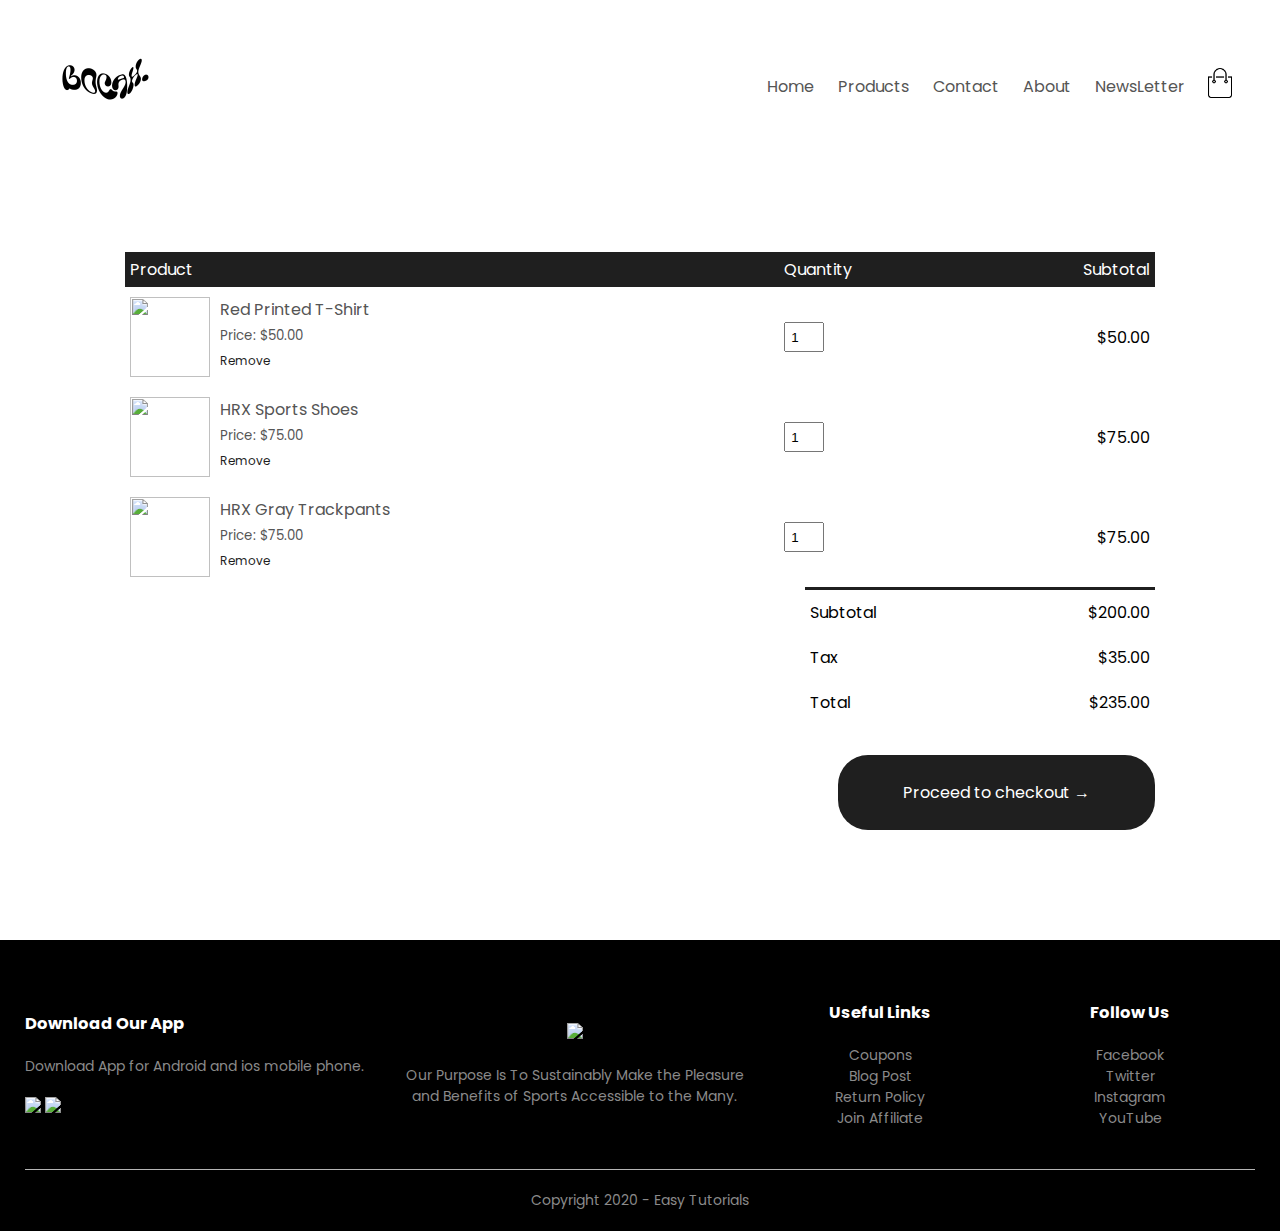
==== cart.html @ 85b384cb "Add files via upload" ====
<!DOCTYPE html>
<html lang="en">
<head>
    <meta charset="UTF-8">
    <meta name="viewport" content="width=device-width, initial-scale=1.0">
    <title>My Cart - RedStore | Ecommerce Website Design</title>
    <link rel="stylesheet" href="style.css">
    <link href="https://fonts.googleapis.com/css2?family=Poppins:wght@200;300;400;500;600;700;800&display=swap" rel="stylesheet">
    <link rel="stylesheet" href="https://stackpath.bootstrapcdn.com/font-awesome/4.7.0/css/font-awesome.min.css">
</head>
<body>
       <div class="container">
          <div class="navbar">
              <div class="logo">
                  <a href="index.html"><img src="images/logo.png" width="125px"></a>
              </div>
              <nav>
               <ul id="MenuItems">
                <li><a href="index.html">Home</a></li>
                <li><a href="products.html">Products</a></li>
                <li><a href="contact.html">Contact</a></li>
                <li><a href="about.html">About</a></li>
                <li><a href="account.html">NewsLetter</a></li>
               </ul>
              </nav>
              <a href="cart.html"><img src="images/cart.png" width="30px" height="30px"></a>
              <img src="images/menu.png" onclick="menutoggle()" class="menu-icon">
          </div>
          
       </div>
       
       
<!--------------Cart Items details--------------->
<div class="small-container cart-page">
   
   <table>
       <tr>
           <th>Product</th>
           <th>Quantity</th>
           <th>Subtotal</th>
       </tr>

       <tr>
           <td>
               <div class="cart-info">
                   <img src="images/buy-1.jpg">
                   <div>
                       <p>Red Printed T-Shirt</p>
                       <small>Price: $50.00</small><br>
                       <a href="">Remove</a>
                   </div>
               </div>
           </td>
           <td><input type="number" value="1"></td>
           <td>$50.00</td>
       </tr>
       <tr>
           <td>
               <div class="cart-info">
                   <img src="images/buy-2.jpg">
                   <div>
                       <p>HRX Sports Shoes</p>
                       <small>Price: $75.00</small><br>
                       <a href="">Remove</a>
                   </div>
               </div>
           </td>
           <td><input type="number" value="1"></td>
           <td>$75.00</td>
       </tr>
       <tr>
           <td>
               <div class="cart-info">
                   <img src="images/buy-3.jpg">
                   <div>
                       <p>HRX Gray Trackpants</p>
                       <small>Price: $75.00</small><br>
                       <a href="">Remove</a>
                   </div>
               </div>
           </td>
           <td><input type="number" value="1"></td>
           <td>$75.00</td>
       </tr>
   </table>
    
    <div class="total-price">
        <table>
            <tr>
                <td>Subtotal</td>
                <td>$200.00</td>
            </tr>
            <tr>
                <td>Tax</td>
                <td>$35.00</td>
            </tr>
            <tr>
                <td>Total</td>
                <td>$235.00</td>
            </tr>
            
        </table>
    </div>
    <div class="total-price">
        <a href="checkout.html" class="btn">Proceed to checkout &#8594;</a>
    </div>
    
</div>

<!----------Footer---------------> 

<div class="footer">
    <div class="container">
        <div class="row">
            <div class="footer-col1">
               <h3>Download Our App</h3>
                <p>Download App for Android and ios mobile phone.</p>
                <div class="app-logo">
                    <img src="images/play-store.png">
                    <img src="images/app-store.png">
                </div>
            </div>
            <div class="footer-col2">
               <img src="images/logo-white.png">
                <p>Our Purpose Is To Sustainably Make the Pleasure and Benefits of Sports Accessible to the Many.</p>
            </div>
            <div class="footer-col3">
               <h3>Useful Links</h3>
                <ul>
                    <li>Coupons</li>
                    <li>Blog Post</li>
                    <li>Return Policy</li>
                    <li>Join Affiliate</li>
                </ul>
            </div>
            <div class="footer-col4">
               <h3>Follow Us</h3>
                <ul>
                    <li>Facebook</li>
                    <li>Twitter<li>
                    <li>Instagram</li>
                    <li>YouTube</li>
                </ul>
            </div>
        </div>
        <hr>
        <p class="copyright">Copyright 2020 - Easy Tutorials</p>
    </div>
    
</div>



<!-------------js for toggle menu-------------->

<script>
    
    var MenuItems = document.getElementById("MenuItems");
    
    MenuItems.style.maxHeight = "0px";
    
    function menutoggle()
    {
        if(MenuItems.style.maxHeight == "0px")
            {
                MenuItems.style.maxHeight = "200px";
            }else
            {
                MenuItems.style.maxHeight = "0px"
            } 
    }
    
    
</script>



</body>
</html>
---- style.css ----
*{
    margin: 0;
    padding: 0;
    box-sizing: border-box;
}
body{
    font-family: 'Poppins', sans-serif;
}
a{
    text-decoration: none;
    color: #555;
}
p{
    color: #555;
}
.header{
    background: radial-gradient(#fff,#ffffff);
}

.container{
    max-width: 3000px;
    margin: auto;
    padding-left: 25px;
    padding-right: 25px;
    
}
.navbar{
    display: flex;
    align-items: center;
    padding: 20px;
}
nav{
    flex: 1;
    text-align: right;
}
nav ul{
    display: inline-block;
    list-style-type: none;
}
nav ul li{
    display: inline-block;
    margin-right: 20px;
}
.menu-icon{
    display: none;
    width: 28px;
    margin-left: 20px;
}
.row{
    display: flex;
    align-items: center;
    flex-wrap: wrap;
    justify-content: space-around;
/*---------*/
    
}
.header .row{
    margin-top: 70px;
}
.col-2{
    flex-basis: 50%;
    min-width: 300px;
}

.col-2 img{
    max-width: 100%;
    padding: 25px 0;
}
.col-2 h1{
    font-size: 45px;
    line-height: 60px;
    margin: 50px 0;
}
.btn{
    display: inline-block;
    background: #1f1f1f;
    color: #fff;
    padding: 25px 65px;
    margin: 30px 0;
    border-radius: 30px;
    transition: background 0.5s;
}
.btn:hover{
    background: #000000;
}

/*-----------------------------*/
.categories{
    margin: 70px 0;
}

.small-container{
    max-width: 1080px;
    margin: auto;
    padding-left: 25px;
    padding-right: 25px;
}

.col-3{
    flex-basis: 30%;
    min-width: 250px;
    margin-bottom: 30px;
}
.col-3 img{
    width: 100%;
}
/*-------featured product--------------*/

.title{
    text-align: center;
    margin: 0px auto 80px;
    position: relative;
    line-height: 60px;
    color: #555;
}
.title::after{
    content: '';
    background: #1f1f1f;
    width: 80px;
    height: 5px;
    border-radius: 5px;
    position: absolute;
    bottom: 0;
    left: 50%;
    transform: translateX(-50%);
}

.col-4{
    flex-basis: 25%;
    padding: 10px;
    min-width: 200px;
    margin-bottom: 50px;
    transition: transform 0.5s;
}
.col-4 img{
    width: 100%;
}
h4{
    color: #555;
    font-weight: normal;
}
.col-4 p{
    font-size: 14px;
}
.col-4:hover{
    transform: translateY(-5px);
}


/*-----------offer-------------*/
.offer{
    background: radial-gradient(#fff,#ffd6d6);
    margin-top: 80px;
    padding: 30px 0;
}
.col-2 .offer-img{
    padding: 50px;
}
small{
    color: #555;
}

/*--------------------testimonial---------------*/

.testimonial{
    padding-top: 100px;
}

.testimonial .col-3{
    text-align: center;
    padding: 40px 20px 40px;
    box-shadow: 0 0 20px 0px rgba(0, 0, 0, 0.1);
    cursor: pointer;
    transition: transform .5s;
}
.testimonial .col-3 img{
    width: 50px;
    margin-top: 20px;
    border-radius: 50%;
}
.fa.fa-quote-left{
    font-size: 34px;
    color: #ff523b;
}
.col-3 p{
    font-size: 12px;
    margin: 12px 0px;
    color: #777;
}

.testimonial .col-3 h3{
    font-weight: 600;
    color: #555;
    font-size: 16px;
}

.testimonial .col-3:hover{
    transform: translateY(-10px);
}

/*--------------- brands ------------*/

.brands{
    margin: 100px auto;
}
.col-5{
    width: 160px;
}
.col-5 img{
    width: 100%;
    cursor: pointer;
    filter: grayscale(100%);
}
.col-5 img:hover{
    filter: grayscale(0);
}
/*---------footer-------*/

.footer{
    background: #000;
    color: #8a8a8a;
    font-size: 14px;
    padding: 60px 0 20px;
}
.footer p{
    color: #8a8a8a;
}
.footer h3{
    color: #fff;
    margin-bottom: 20px;
}
.footer-col1,.footer-col2,.footer-col3,.footer-col4{
    min-width: 250px;
    margin-bottom: 20px;
}
.footer-col1{
    flex-basis: 30%;
}
.footer-col2{
    flex: 1;
    text-align: center;
}
.footer-col2 img{
    width: 180px;
    margin-bottom: 20px;
}
.footer-col3,.footer-col4{
    flex-basis: 12%;
    text-align: center;
}

.app-logo{
    margin-top: 20px;
}

.app-logo img{
    width: 140px;
}

.footer li{
    display: block;
}
.footer hr{
    border: none;
    background: #b5b5b5;
    height: 1px;
    margin:  20px 0;
}
.copyright{
    text-align: center;
    
}

/*-------media-query-for-max-width-800---------*/


@media only screen and (max-width: 800px) {

    
nav ul{
    position: absolute;
    top: 70px;
    left: 0;
    background: #333;
    width: 100%;
    overflow: hidden;
    transition: 1s;
    max-height: 0;
    transition:max-height 0.5s;
    }
    
nav ul li{
    display: block;
    margin-right: 50px;
    margin-top: 10px;
    margin-bottom: 10px;
    }
nav ul li a{
        color: #fff;
    }
    
.menu-icon{
        display: block;
        cursor: pointer;
    }
    

}
/*---------- 600 media query -------*/
@media only screen and (max-width: 600px){
    
    .row{
      text-align: center;
    }
    
    .col-1, .col-2, .col-3, .col-4{
        
        flex-basis: 100%;
    }
}

/*----------All Product page------------*/


.row-2{
    justify-content: space-between;
    margin: 100px auto 50px;
}

select{
    border: 1px solid #333;
    padding: 5px;
}
select:focus{
    outline: none;
}

.page-btn{
    margin: 0 auto 80px;
}

.page-btn span{
    display: inline-block;
    border: 1px solid #333;
    margin-left: 10px;
    width: 40px;
    height: 40px;
    text-align: center;
    line-height: 40px;
    cursor: pointer;
}
.page-btn span:hover{
    background: #333;
    color: #fff;
}



/*---------product details-----------*/
.single-product{
    margin-top: 80px;
}
.single-product .col-2 img{
    padding: 0;
}
.single-product .col-2{
    padding: 20px;
}

.single-product h4{
    margin: 20px 0;
    font-size: 22px;
    font-weight: bold;
}

.single-product select{
    display: block;
    padding: 10px;
    margin-top: 20px;
}

.single-product input{
    width: 50px;
    height: 40px;
    padding-left: 10px;
    font-size: 20px;
    margin-right: 10px;
    border: 1px solid #333;
}
input:focus{
    outline: none;
}

.single-product .fa{
    color: #333;
    margin-left: 10px;
}
.small-img-row{
    display: flex;
    justify-content: space-between;
}
.small-img-col{
    flex-basis: 24%;
    cursor: pointer;
}


/*-------600 media query---------*/



@media only screen and (max-width: 600px){
    .single-product .row{
        text-align: left;
    }
    .single-product .col-2{
        padding: 20px 0;
    }

    .single-product h1{
        font-size: 26px;
        line-height: 22px;
    }
}

/*---------------- cart page -----------*/

.cart-page{
    margin: 80px auto;
}

table{
    width: 100%;
    border-collapse: collapse;
}

.cart-info{
    display: flex;
    flex-wrap: wrap;
}
th{
    text-align: left;
    padding: 5px;
    color: #fff;
    background: #1f1f1f;
    font-weight: normal;
}

td{
    padding: 10px 5px;
}
td input{
    width: 40px;
    height: 30px;
    padding: 5px;
}

td a{
    color: #1f1f1f;
    font-size: 12px;
}

td img{
    width: 80px;
    height: 80px;
    margin-right: 10px; 
}


.total-price{
    display: flex;
    justify-content: flex-end;
    
}
.total-price table{
    border-top: 3px solid #1f1f1f;
    width: 100%;
    max-width: 350px;
}
td:last-child{
    text-align: right;
}
th:last-child{
    text-align: right;
}

@media only screen and (max-width: 600px){
    .cart-info p{
        display: none;
    }
}

/*-------account page--------*/

.accout-page{
    padding: 50px 0;
    background: radial-gradient(#fff,#ffd6d6);
}

.form-container{
    background: #fff;
    width: 300px;
    height: 400px;
    position: relative;
    text-align: center;
    padding: 20px 0;
    margin: auto;
    box-shadow: 0 0 20px 0px rgba(0, 0, 0, 0.1);
    overflow: hidden;
}

.form-container span{
    font-weight: bold;
    padding: 0 10px;
    color: #555;
    cursor: pointer;
    width: 100px;
    display: inline-block;
}

.form-btn{
    display: inline-block;
}

#indicator{
    width: 100px;
    border: none;
    background: #ff523b;
    height: 3px;
    margin-top: 8px;
    transform: translateX(100px);
    transition: transform 1s; 
}

.form-container form{
    max-width: 300px;
    padding: 0 20px;
    position: absolute;
    top: 130px;
    transition: transform 1s;
}

form input{
    width: 100%;
    height: 30px;
    margin: 10px 0;
    padding: 0 10px;
    border: 1px solid #ccc;
}
form input:focus{
    outline: none;
}
form .btn{
    width: 100%;
    border: none;
    cursor: pointer;
    margin: 10px 0;
}
form .btn:focus{
    outline: none;
}
form a{
    font-size: 12px;
}
#LoginForm{
     left: -300px;
}
#RegForm{
    left: 0;
}
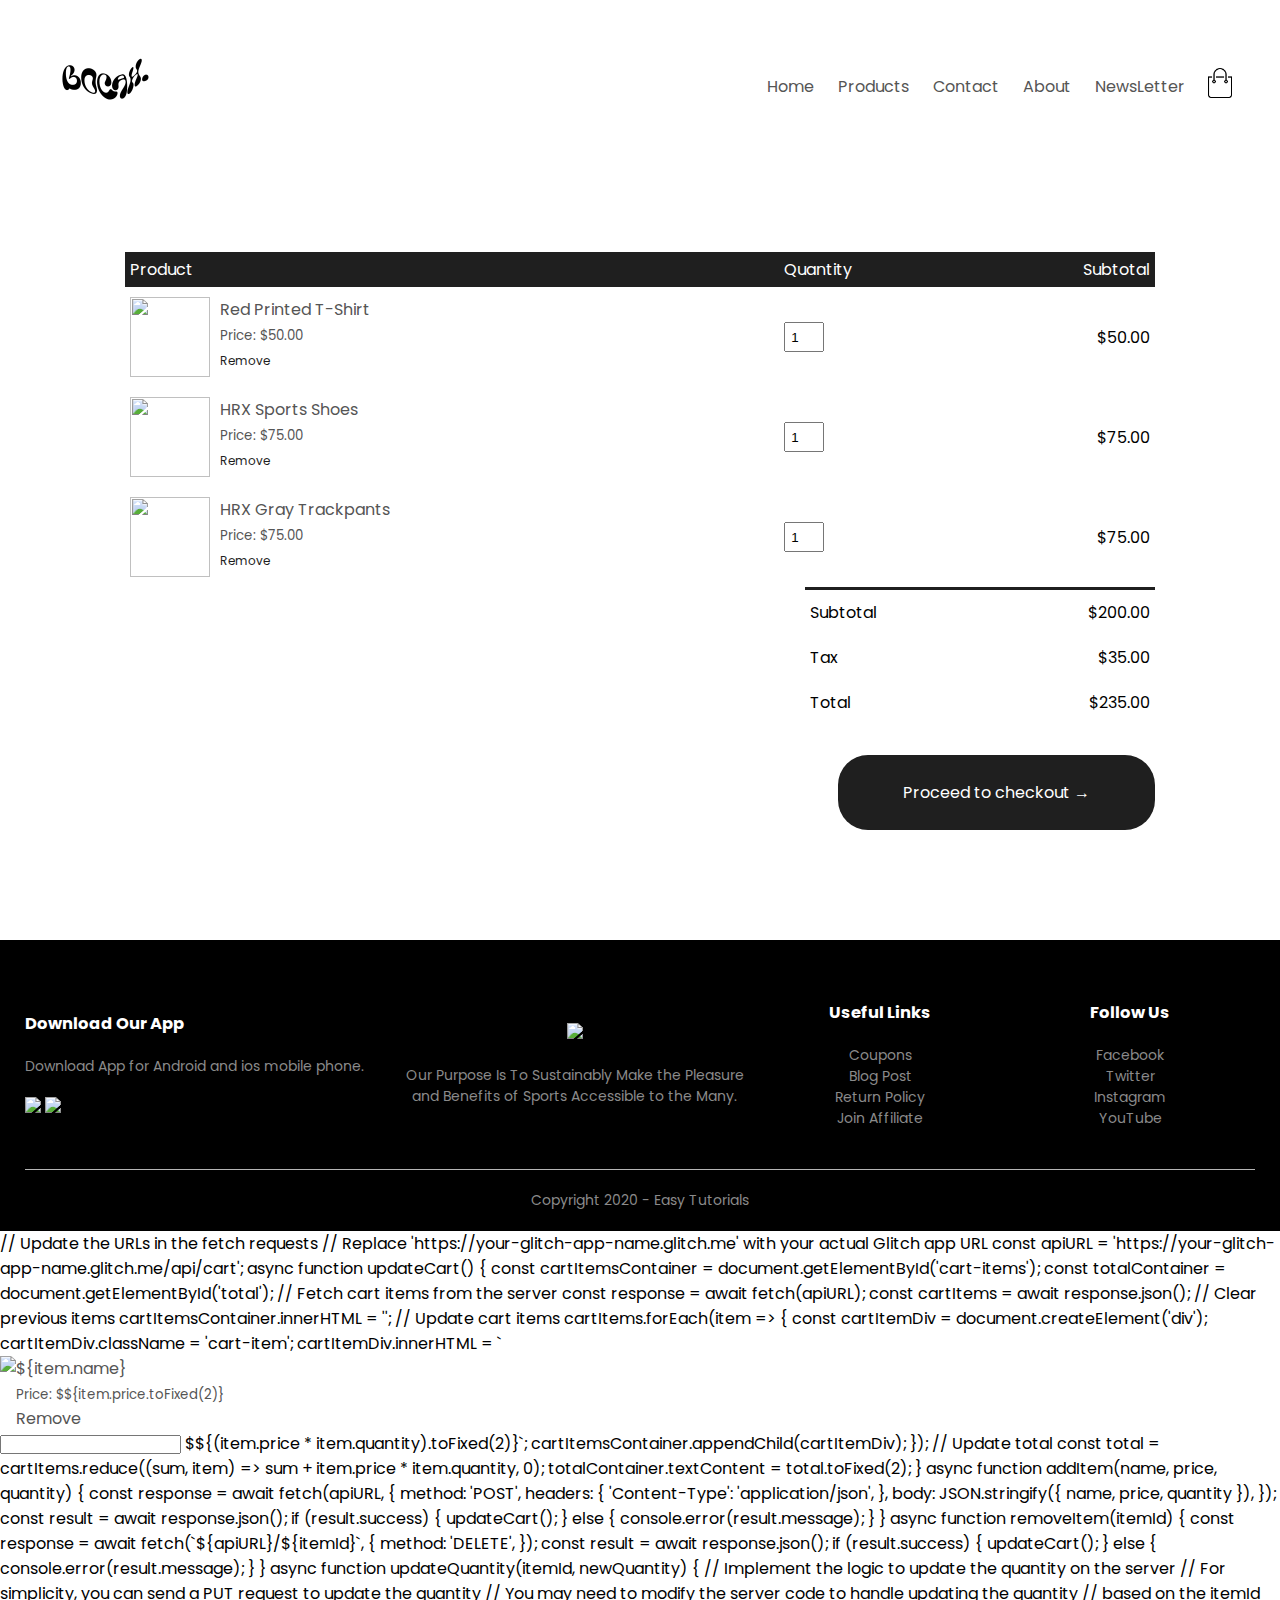
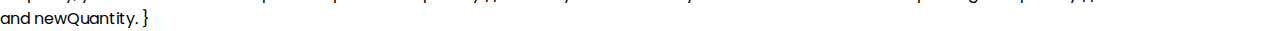
==== commit 4b72ba71: "Add files via upload" ====
--- a/cart.html
+++ b/cart.html
@@ -172,6 +172,81 @@
     
     
 </script>
+// Update the URLs in the fetch requests
+
+// Replace 'https://your-glitch-app-name.glitch.me' with your actual Glitch app URL
+const apiURL = 'https://your-glitch-app-name.glitch.me/api/cart';
+
+async function updateCart() {
+    const cartItemsContainer = document.getElementById('cart-items');
+    const totalContainer = document.getElementById('total');
+
+    // Fetch cart items from the server
+    const response = await fetch(apiURL);
+    const cartItems = await response.json();
+
+    // Clear previous items
+    cartItemsContainer.innerHTML = '';
+
+    // Update cart items
+    cartItems.forEach(item => {
+        const cartItemDiv = document.createElement('div');
+        cartItemDiv.className = 'cart-item';
+        cartItemDiv.innerHTML = `<div class="cart-info">
+                                   <img src="images/${item.image}">
+                                   <div>
+                                       <p>${item.name}</p>
+                                       <small>Price: $${item.price.toFixed(2)}</small><br>
+                                       <a href="#" onclick="removeItem('${item.id}')">Remove</a>
+                                   </div>
+                               </div>
+                               <input type="number" value="${item.quantity}" onchange="updateQuantity('${item.id}', this.value)">
+                               $${(item.price * item.quantity).toFixed(2)}`;
+        cartItemsContainer.appendChild(cartItemDiv);
+    });
+
+    // Update total
+    const total = cartItems.reduce((sum, item) => sum + item.price * item.quantity, 0);
+    totalContainer.textContent = total.toFixed(2);
+}
+
+async function addItem(name, price, quantity) {
+    const response = await fetch(apiURL, {
+        method: 'POST',
+        headers: {
+            'Content-Type': 'application/json',
+        },
+        body: JSON.stringify({ name, price, quantity }),
+    });
+
+    const result = await response.json();
+    if (result.success) {
+        updateCart();
+    } else {
+        console.error(result.message);
+    }
+}
+
+async function removeItem(itemId) {
+    const response = await fetch(`${apiURL}/${itemId}`, {
+        method: 'DELETE',
+    });
+
+    const result = await response.json();
+    if (result.success) {
+        updateCart();
+    } else {
+        console.error(result.message);
+    }
+}
+
+async function updateQuantity(itemId, newQuantity) {
+    // Implement the logic to update the quantity on the server
+    // For simplicity, you can send a PUT request to update the quantity
+    // You may need to modify the server code to handle updating the quantity
+    // based on the itemId and newQuantity.
+}
+</script>
 
 
 
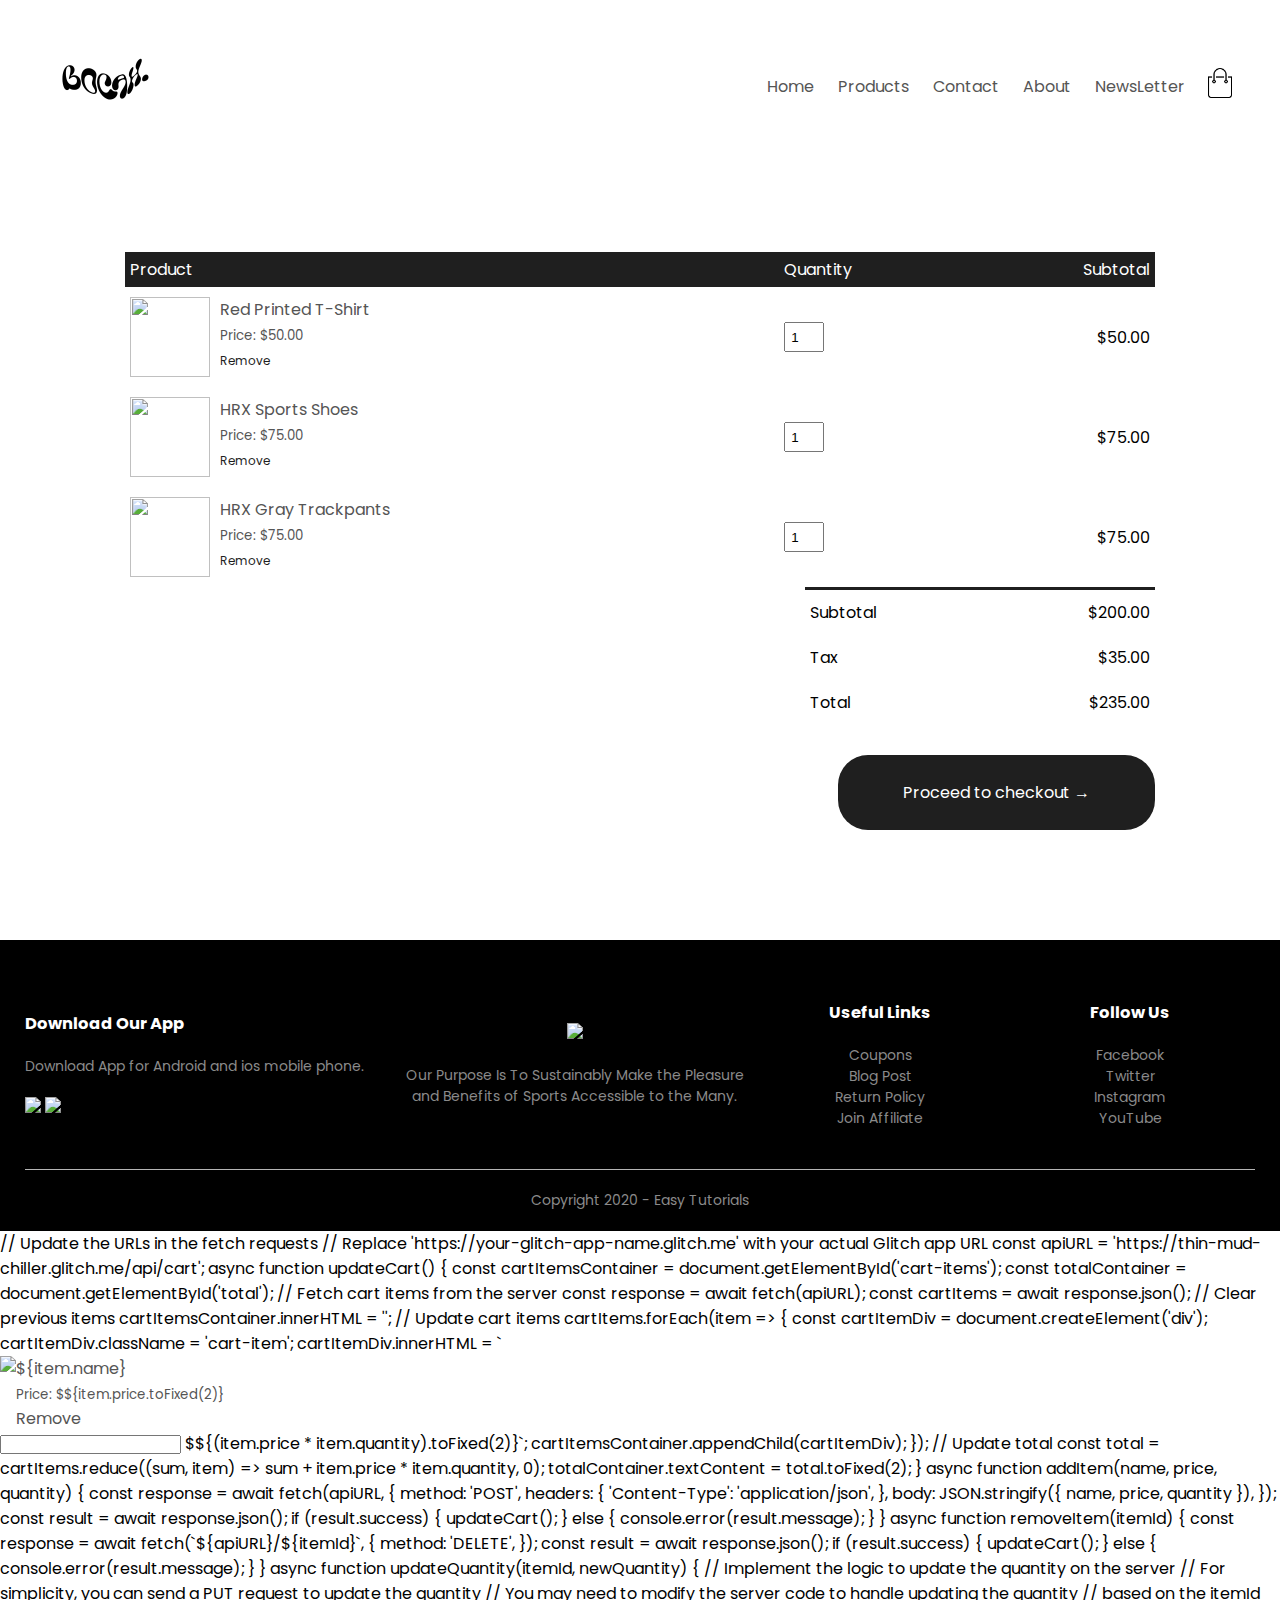
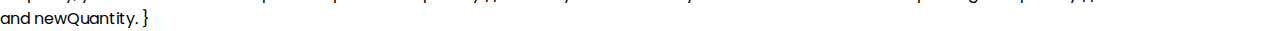
==== commit 7d6dcc97: "Update cart.html" ====
--- a/cart.html
+++ b/cart.html
@@ -175,7 +175,7 @@
 // Update the URLs in the fetch requests
 
 // Replace 'https://your-glitch-app-name.glitch.me' with your actual Glitch app URL
-const apiURL = 'https://your-glitch-app-name.glitch.me/api/cart';
+const apiURL = 'https://thin-mud-chiller.glitch.me/api/cart';
 
 async function updateCart() {
     const cartItemsContainer = document.getElementById('cart-items');
